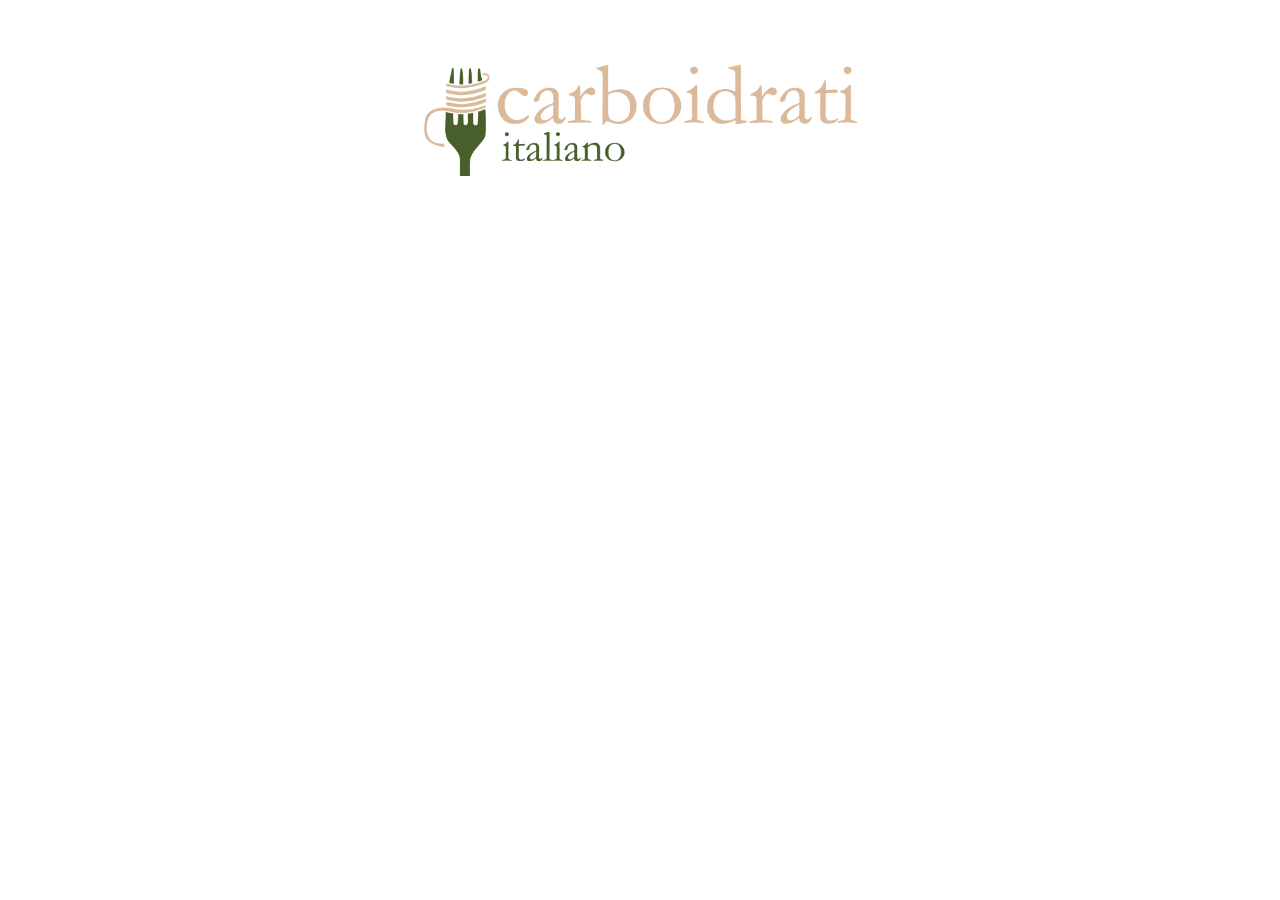
==== finalProject/index.html @ 1761a598 "adding lab 9 and starting final project" ====
<!doctype html>

<html lang=en-us>
<head>
	<meta content="text/html; charset=utf-8" http-equiv="content-type">
	<title>Carboidrati Italiano</title>
	<link rel="stylesheet" href="css/index.css" type="text/css">
	<link rel="stylesheet" href="css/global.css" type="text/css">
</head>


<body>

	<img id="headerLogo" src="images/carbHorz.png" alt="Carboidrati Logo">

</body>
</html>
---- finalProject/css/index.css ----
#headerLogo {
	display: block;
	margin-left: auto;
	margin-right: auto;
	margin-top: 5%;
	width: 35%;
}
---- finalProject/css/global.css ----

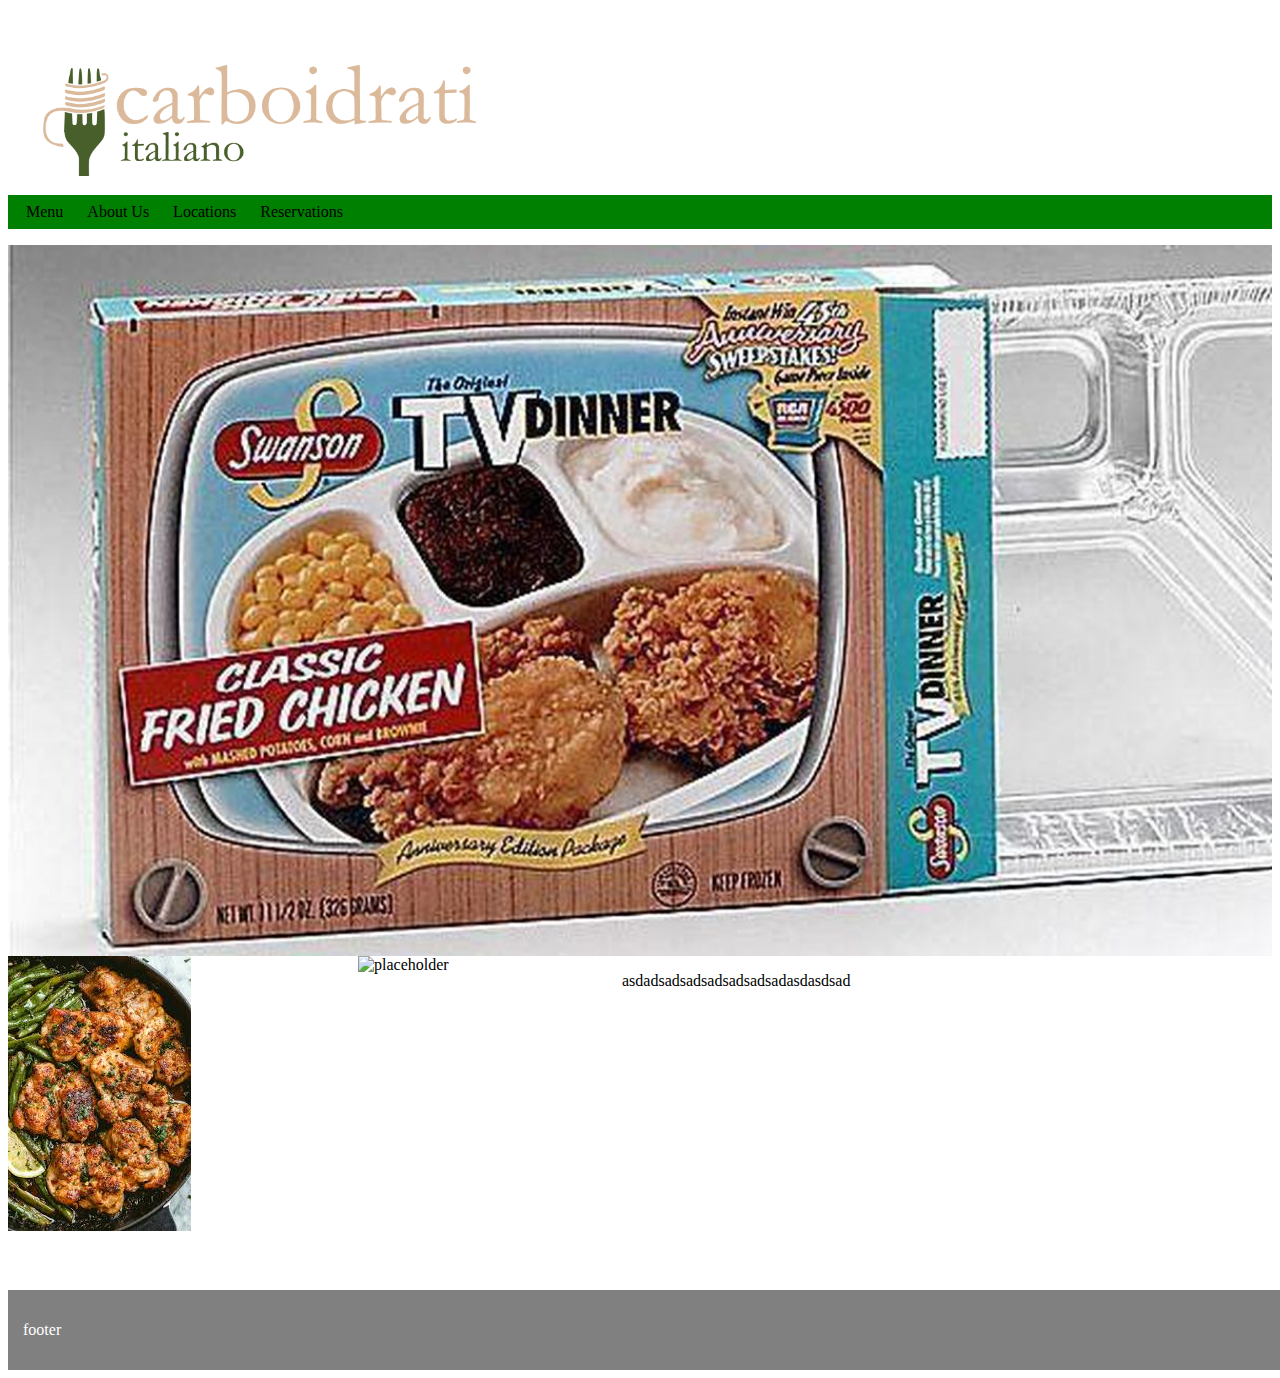
==== commit 1299a2f9: "homepage update" ====
--- a/finalProject/index.html
+++ b/finalProject/index.html
@@ -12,7 +12,36 @@
 
 <body>
 
-	<img id="headerLogo" src="images/carbHorz.png" alt="Carboidrati Logo">
+	<img class="headerLogo" src="images/carbHorz.png" alt="Carboidrati Logo">
+	
+	<ul>
+		<li><a href="html/menu.html">Menu</a></li>
+		<li><a href="html/aboutUs.html">About Us</a></li>
+		<li>Locations</li>
+		<li>Reservations</li>
+	</ul>
+	
+	<img id="mainImage" src="images/tvDinner.jpg" alt="placeholder">
+	
+	<div id="leftDiv">
+		<img src="images/chicken.jpg" alt="placeholder">
+	</div>
+	
+	<div id="rightDiv">
+		<p>
+			asdadsadsadsadsadsadsadasdasdsad
+		</p>
+	</div>
+	
+	<img src="images/infographic.jpg" alt="placeholder">
+	
+	<div class="footer">
+		<p>
+			footer
+		</p>
+	</div>
+	
+	
 
 </body>
 </html>--- a/finalProject/css/index.css
+++ b/finalProject/css/index.css
@@ -1,10 +1,18 @@
 
-#headerLogo {
+#mainImage {
 	display: block;
-	margin-left: auto;
-	margin-right: auto;
-	margin-top: 5%;
-	width: 35%;
+	margin-top: 10px;
+	width: 100%;
 }
 
+#leftDiv {
+	float: left;
+	margin: auto;
+	width: 350px;
+}
 
+#rightDiv {
+	float: right;
+	margin: auto;
+	width: 650px;
+}--- a/finalProject/css/global.css
+++ b/finalProject/css/global.css
@@ -1,3 +1,34 @@
 
+.headerLogo {
+	display: block;
+	margin-left: 30px;
+	margin-right: auto;
+	margin-top: 5%;
+	width: 35%;
+}
 
+ul {
+	background-color: green;
+	padding: 8px;
+}
 
+li {
+	display: inline;
+	padding: 10px;
+}
+
+li a{
+	text-decoration: none;
+	color: black;
+}
+
+.footer {
+  position: static;
+  padding: 15px;
+  left: 0;
+  bottom: 0;
+  width: 100%;
+  background-color: grey;
+  color: white;
+  margin-top: 25%;
+}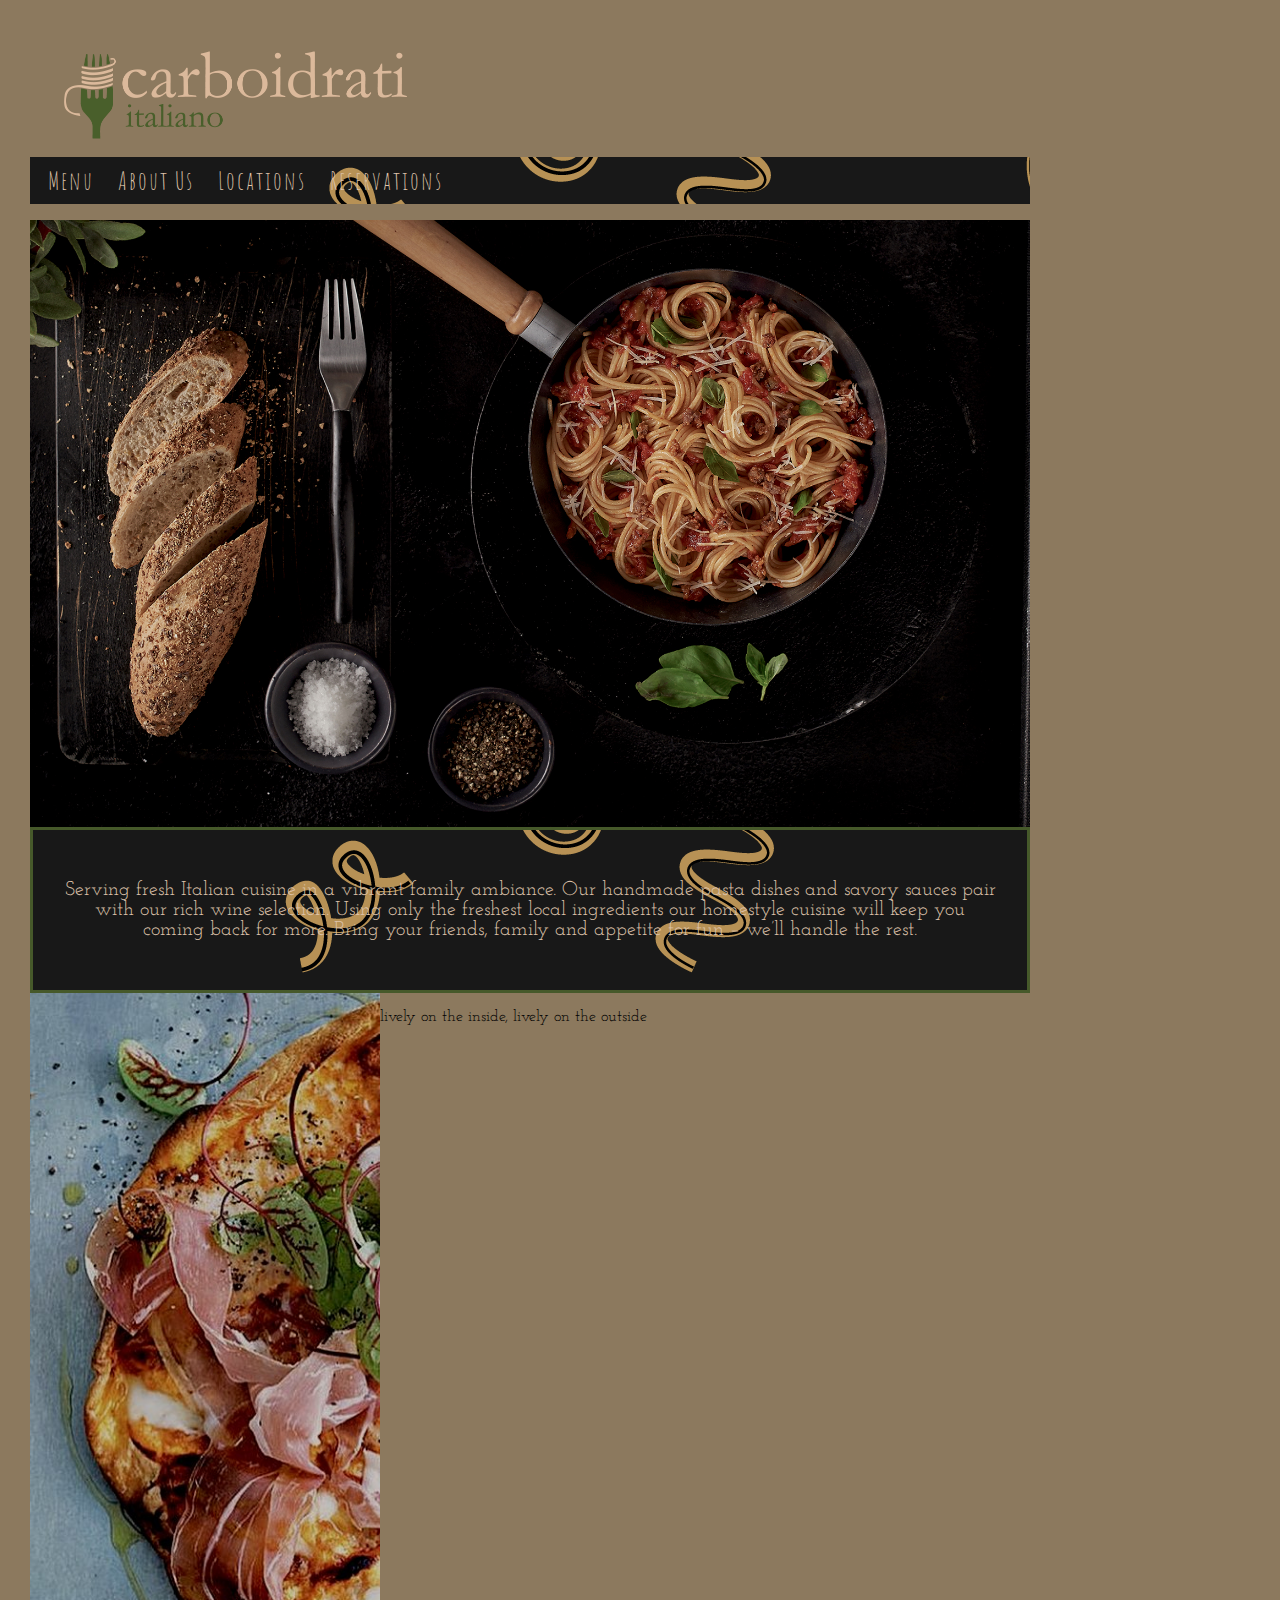
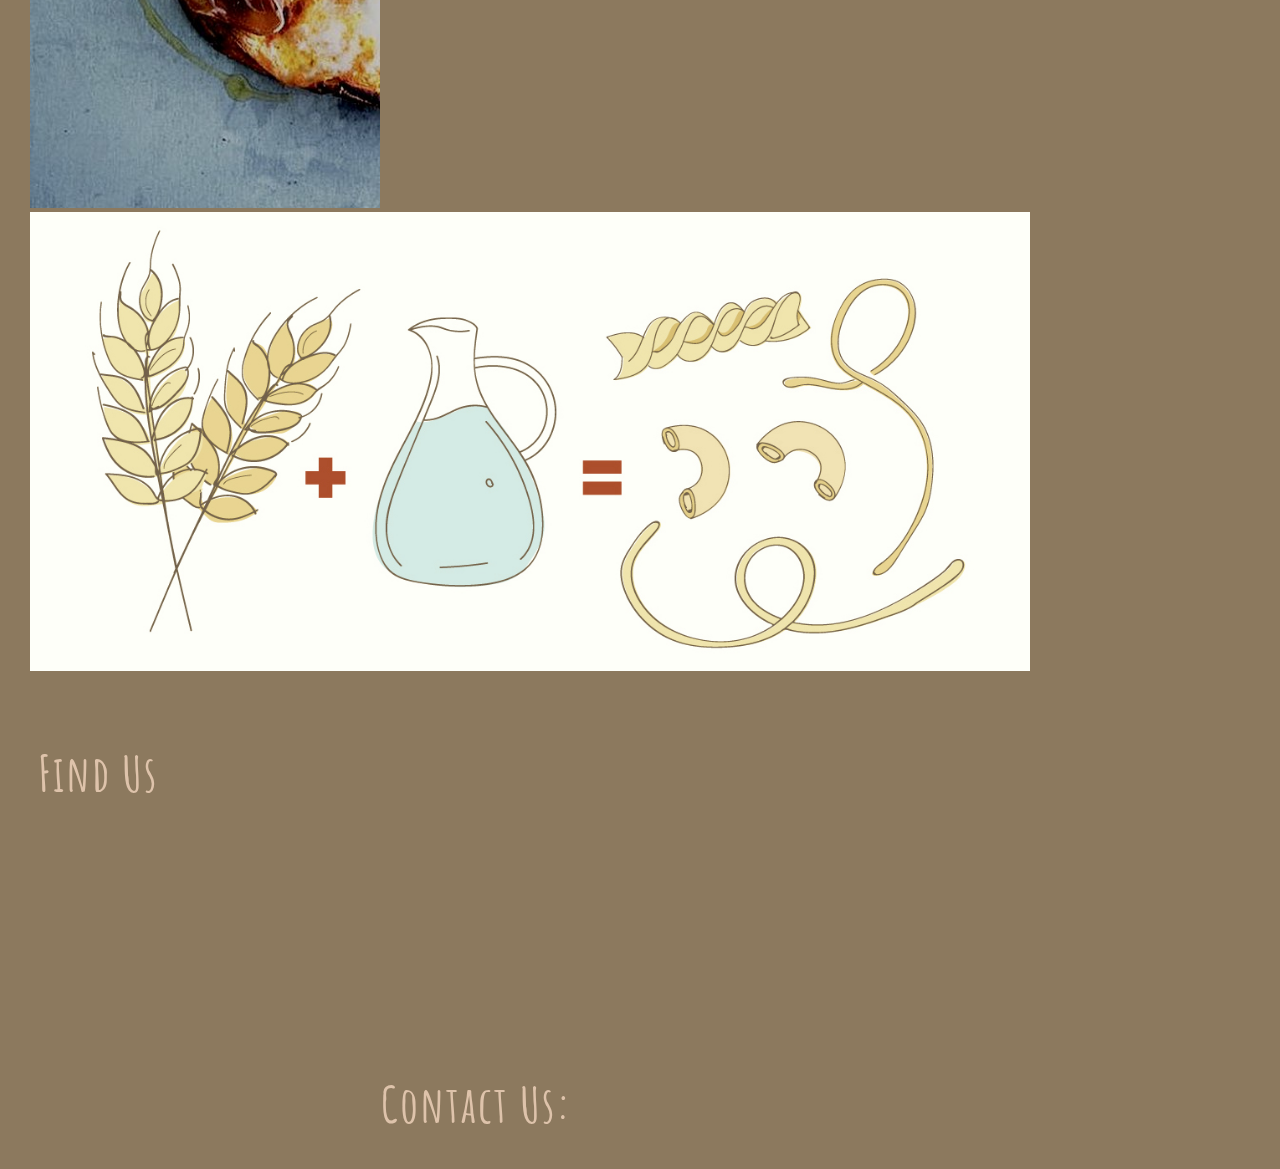
==== commit 2f3fac48: "Updating finalProject" ====
--- a/finalProject/index.html
+++ b/finalProject/index.html
@@ -1,47 +1,67 @@
-
 <!doctype html>
 
 <html lang=en-us>
 <head>
-	<meta content="text/html; charset=utf-8" http-equiv="content-type">
+	<link rel="preconnect" href="https://fonts.googleapis.com">
+	<link rel="preconnect" href="https://fonts.gstatic.com" crossorigin>
+	<link rel="preconnect" href="https://fonts.googleapis.com">
+	<link rel="preconnect" href="https://fonts.gstatic.com" crossorigin>
+	<link href="https://fonts.googleapis.com/css2?family=Amatic+SC:wght@400;
+	700&family=Josefin+Slab:ital,wght@0,400;0,700;1,400&display=swap" rel="stylesheet">
 	<title>Carboidrati Italiano</title>
 	<link rel="stylesheet" href="css/index.css" type="text/css">
 	<link rel="stylesheet" href="css/global.css" type="text/css">
 </head>
 
-
 <body>
-
 	<img class="headerLogo" src="images/carbHorz.png" alt="Carboidrati Logo">
-	
 	<ul>
 		<li><a href="html/menu.html">Menu</a></li>
 		<li><a href="html/aboutUs.html">About Us</a></li>
-		<li>Locations</li>
-		<li>Reservations</li>
+		<li><a href="">Locations</a></li>
+		<li><a href="">Reservations</a></li>
 	</ul>
 	
-	<img id="mainImage" src="images/tvDinner.jpg" alt="placeholder">
+	<img id="mainImage" src="images/pasta.jpg" alt="placeholder">
+	<div id="words">
+		<p>
+		Serving fresh Italian cuisine in a vibrant family ambiance. 
+		Our handmade pasta dishes and savory sauces pair with our rich wine selection.
+		Using only the freshest local ingredients our homestyle cuisine will keep you coming back for more. 
+		Bring your friends, family and appetite for fun – we’ll handle the rest.
+		</p>
+	</div>
 	
-	<div id="leftDiv">
-		<img src="images/chicken.jpg" alt="placeholder">
+	<img id="leftDiv">
+		<img src="images/rustic-pizza.jpg" alt="placeholder" width=350px length=600px>
 	</div>
 	
 	<div id="rightDiv">
 		<p>
-			asdadsadsadsadsadsadsadasdasdsad
+			lively on the inside, lively on the outside
 		</p>
 	</div>
 	
-	<img src="images/infographic.jpg" alt="placeholder">
-	
+	<img src="images/pasta_water_wheat.jpg" alt="placeholder" width=1000px length=auto style="border:2">
 	<div class="footer">
-		<p>
-			footer
-		</p>
+		<div class="rightfooter">
+			<p>
+			<h1>Find Us</h1>
+			<iframe src="https://www.google.com/maps/embed?pb=!1m18!1m12!1m3!1d3005.188803980801!
+			2d16.544317950264045!3d41.13040417918694!2m3!1f0!2f0!3f0!3m2!1i1024!2i768!4f13.1!3m3!
+			1m2!1s0x1347f72bf3ece677%3A0x456a769f78fa60e7!2sMatilda%20%E2%80%A2%20Carboidrati!5e0!
+			3m2!1sen!2sus!4v1627334407216!5m2!1sen!2sus" 
+			width="400" height="300" style="border:0;" allowfullscreen="" loading="lazy"></iframe>
+			</p>
+		</div>
+		<div class="leftfooter">
+			<p>
+			<h1>Contact Us:</h1>
+			</p>
+		</div>
 	</div>
-	
-	
+
+
 
 </body>
 </html>--- a/finalProject/css/index.css
+++ b/finalProject/css/index.css
@@ -1,18 +1,30 @@
-
 #mainImage {
 	display: block;
 	margin-top: 10px;
-	width: 100%;
+	width: 1000px;
 }
 
+#words {
+	font-family: 'Josefin Slab', serif;
+	color: #DEC3AB;
+	vertical-align:middle;
+  	text-align: center;
+  	border: 3px solid #46592A;
+  	font-size: 20px;
+  	background-image: url('../images/background.png');
+  	padding: 30px;
+}
 #leftDiv {
+	margin-top: 10px;
 	float: left;
 	margin: auto;
-	width: 350px;
+	width: 50%;
 }
 
 #rightDiv {
+	margin-top: 10px;
 	float: right;
 	margin: auto;
 	width: 650px;
+	font-family: 'Josefin Slab', serif;
 }--- a/finalProject/css/global.css
+++ b/finalProject/css/global.css
@@ -1,3 +1,8 @@
+body{
+	background-color: #8C795E;
+	max-width: 1000px;
+	margin-left: 30px;
+	}
 
 .headerLogo {
 	display: block;
@@ -8,7 +13,8 @@
 }
 
 ul {
-	background-color: green;
+	background-image: url('../images/background.png');
+	background-color: #46592A;
 	padding: 8px;
 }
 
@@ -19,16 +25,26 @@
 
 li a{
 	text-decoration: none;
-	color: black;
+	color: #DEC3AB;
+	font-family: 'Amatic SC', cursive;
+	font-size: 25px;
+	letter-spacing: 2px;
 }
+a:hover{
+background-color: #BA4409;}
 
 .footer {
   position: static;
-  padding: 15px;
-  left: 0;
-  bottom: 0;
-  width: 100%;
-  background-color: grey;
-  color: white;
-  margin-top: 25%;
+  padding: 8px;
+  color: #DEC3AB;
+  font-family: 'Amatic SC', cursive;
+  font-size: 25px;
+  letter-spacing: 2px;
+  margin-right: 450px;
+}
+.rightfooter h1 {
+	float: left;
+}
+.leftfooter h1 {
+	float: right;
 }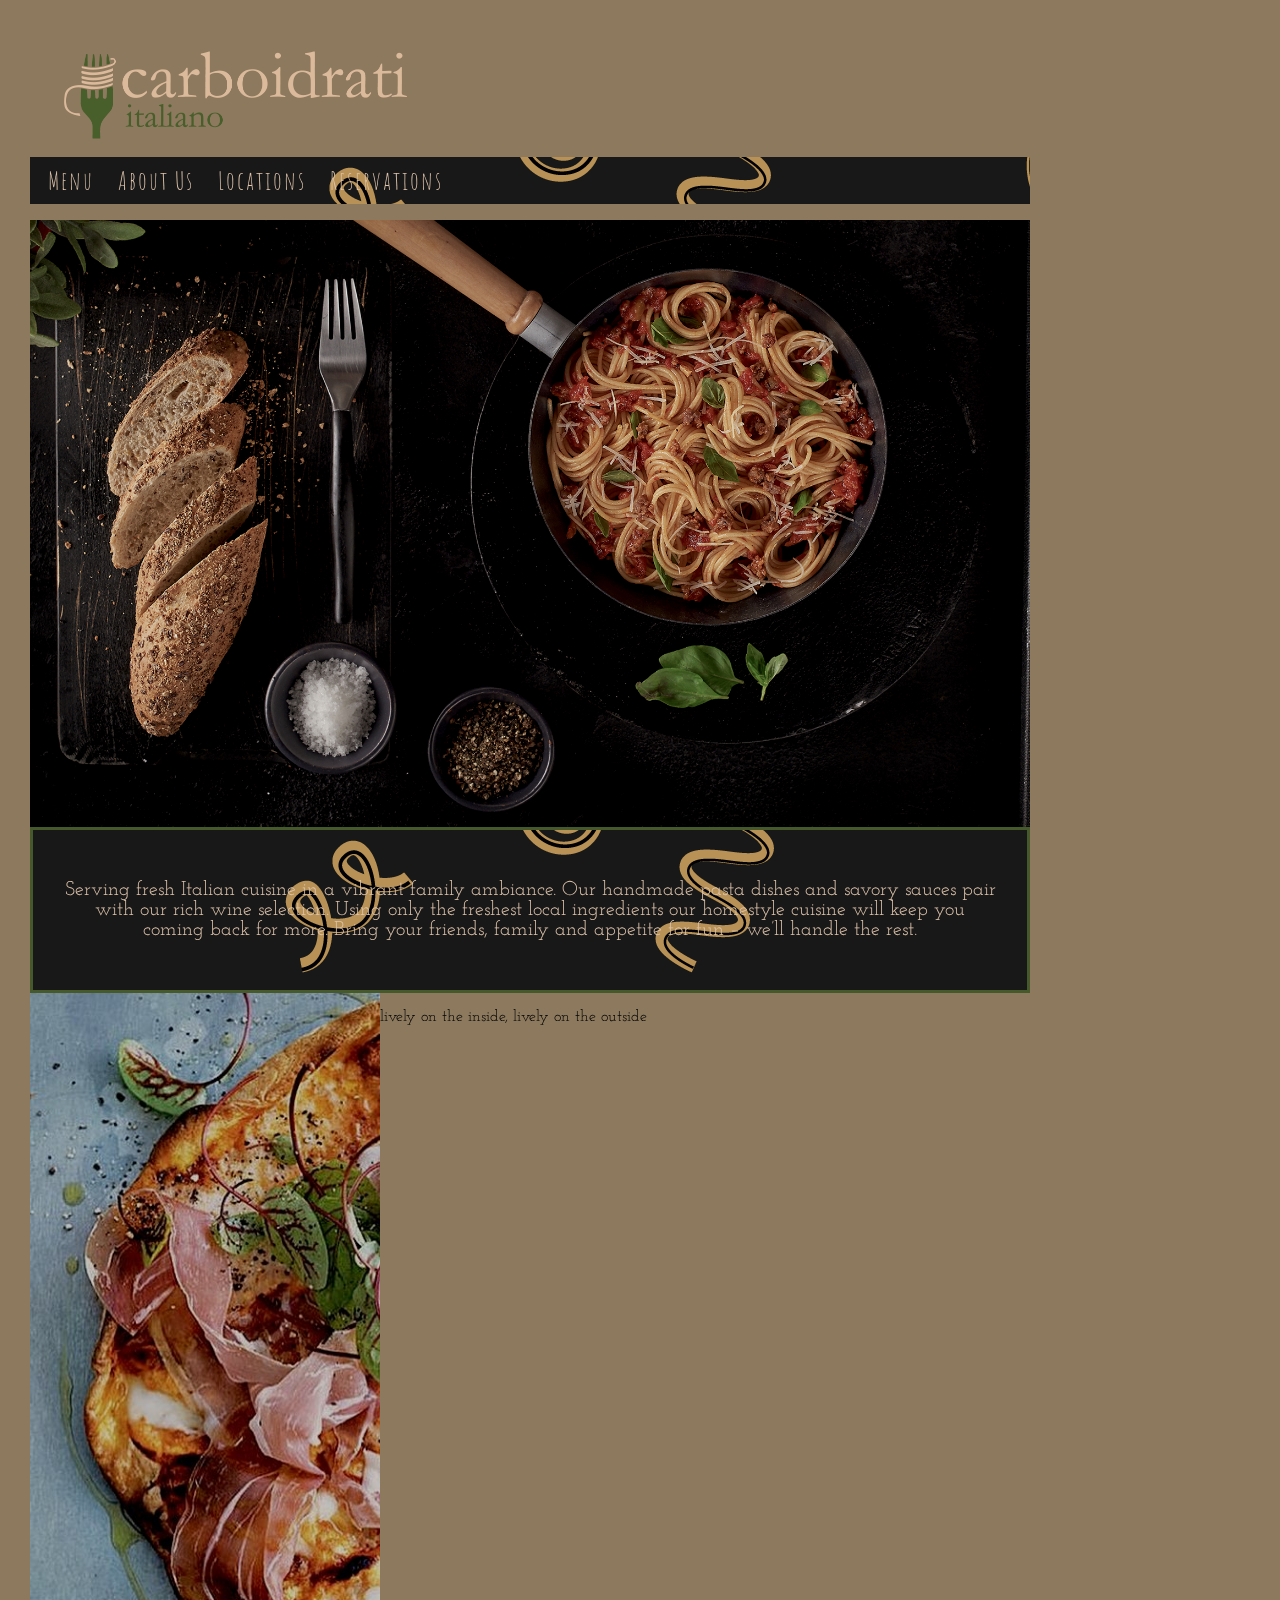
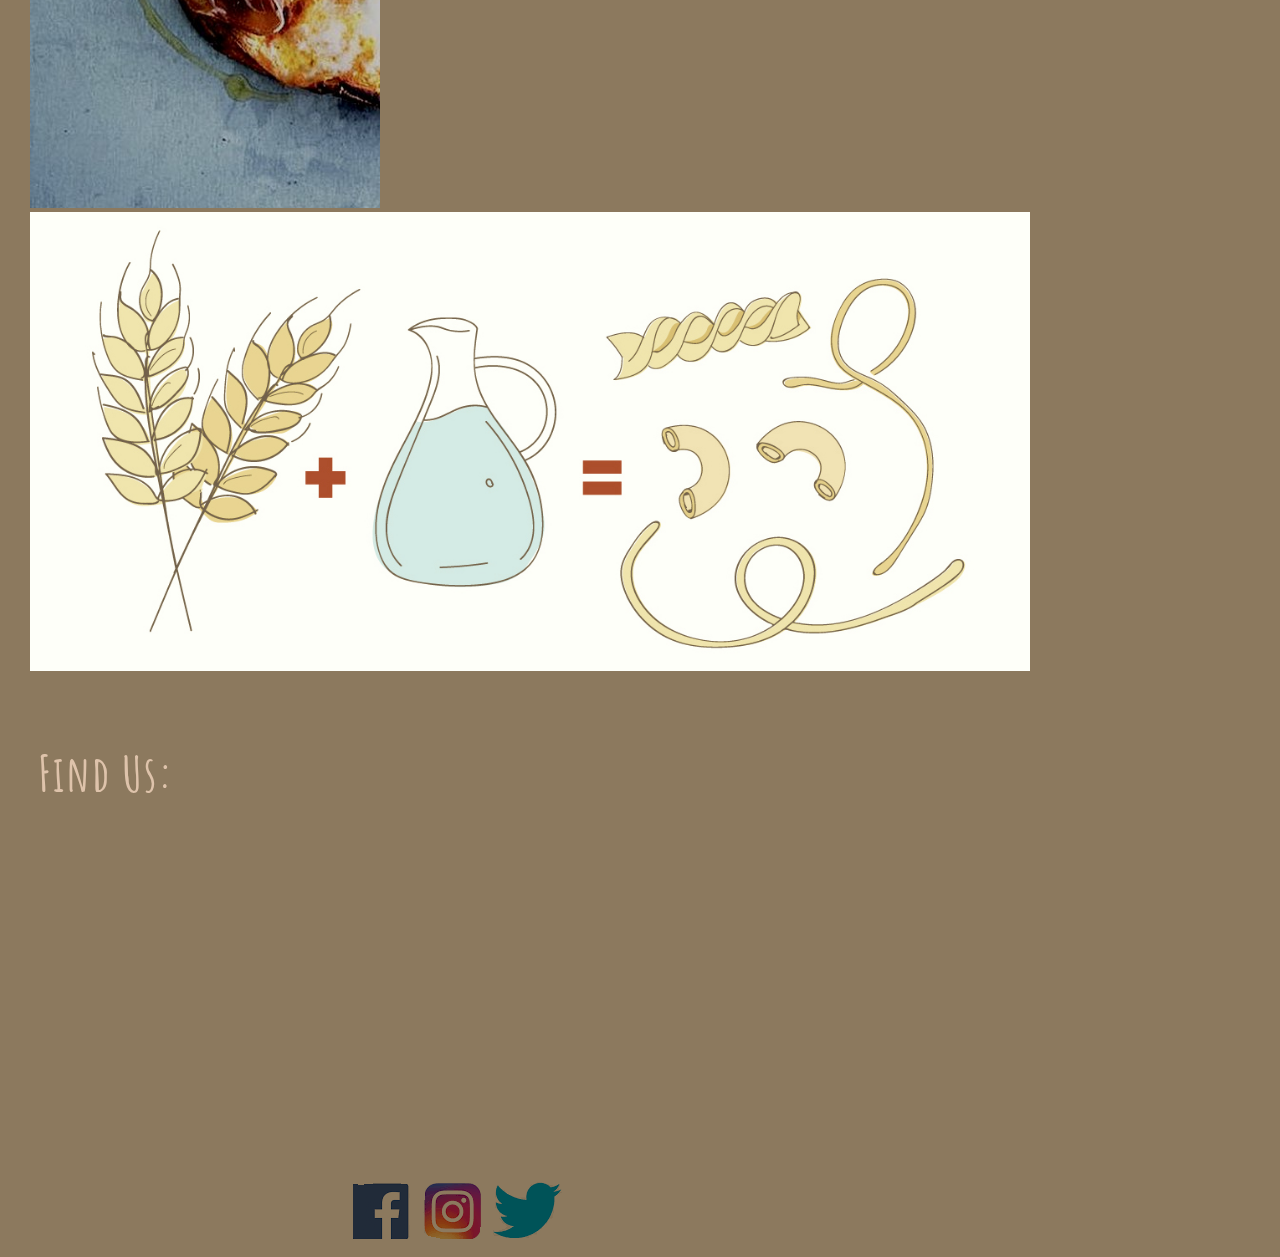
==== commit a8d9088b: "update footer and fonts" ====
--- a/finalProject/index.html
+++ b/finalProject/index.html
@@ -46,7 +46,7 @@
 	<div class="footer">
 		<div class="rightfooter">
 			<p>
-			<h1>Find Us</h1>
+			<h1>Find Us: </h1>
 			<iframe src="https://www.google.com/maps/embed?pb=!1m18!1m12!1m3!1d3005.188803980801!
 			2d16.544317950264045!3d41.13040417918694!2m3!1f0!2f0!3f0!3m2!1i1024!2i768!4f13.1!3m3!
 			1m2!1s0x1347f72bf3ece677%3A0x456a769f78fa60e7!2sMatilda%20%E2%80%A2%20Carboidrati!5e0!
@@ -55,9 +55,7 @@
 			</p>
 		</div>
 		<div class="leftfooter">
-			<p>
-			<h1>Contact Us:</h1>
-			</p>
+			<img style="mix-blend-mode: multiply" src="images/socialLogos.png" alt="Instagram">
 		</div>
 	</div>
 
--- a/finalProject/css/global.css
+++ b/finalProject/css/global.css
@@ -45,6 +45,6 @@
 .rightfooter h1 {
 	float: left;
 }
-.leftfooter h1 {
+.leftfooter {
 	float: right;
 }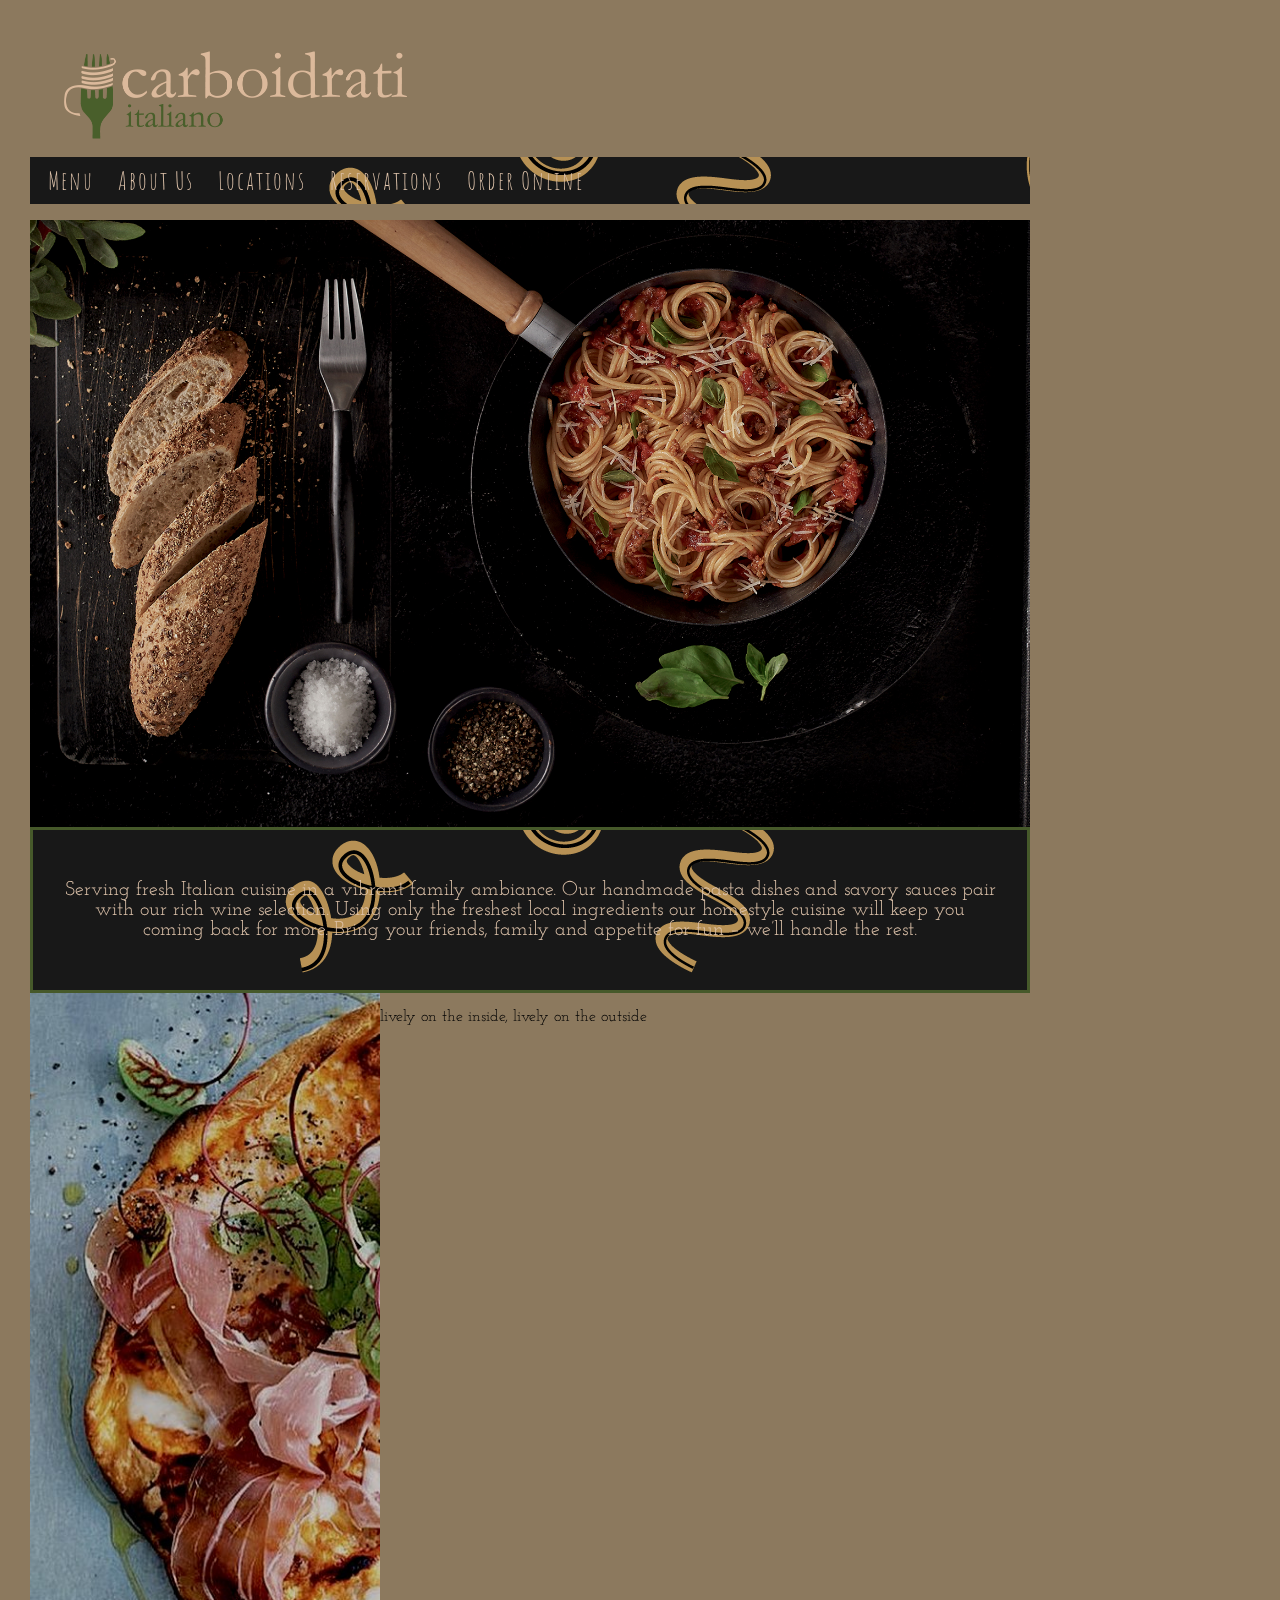
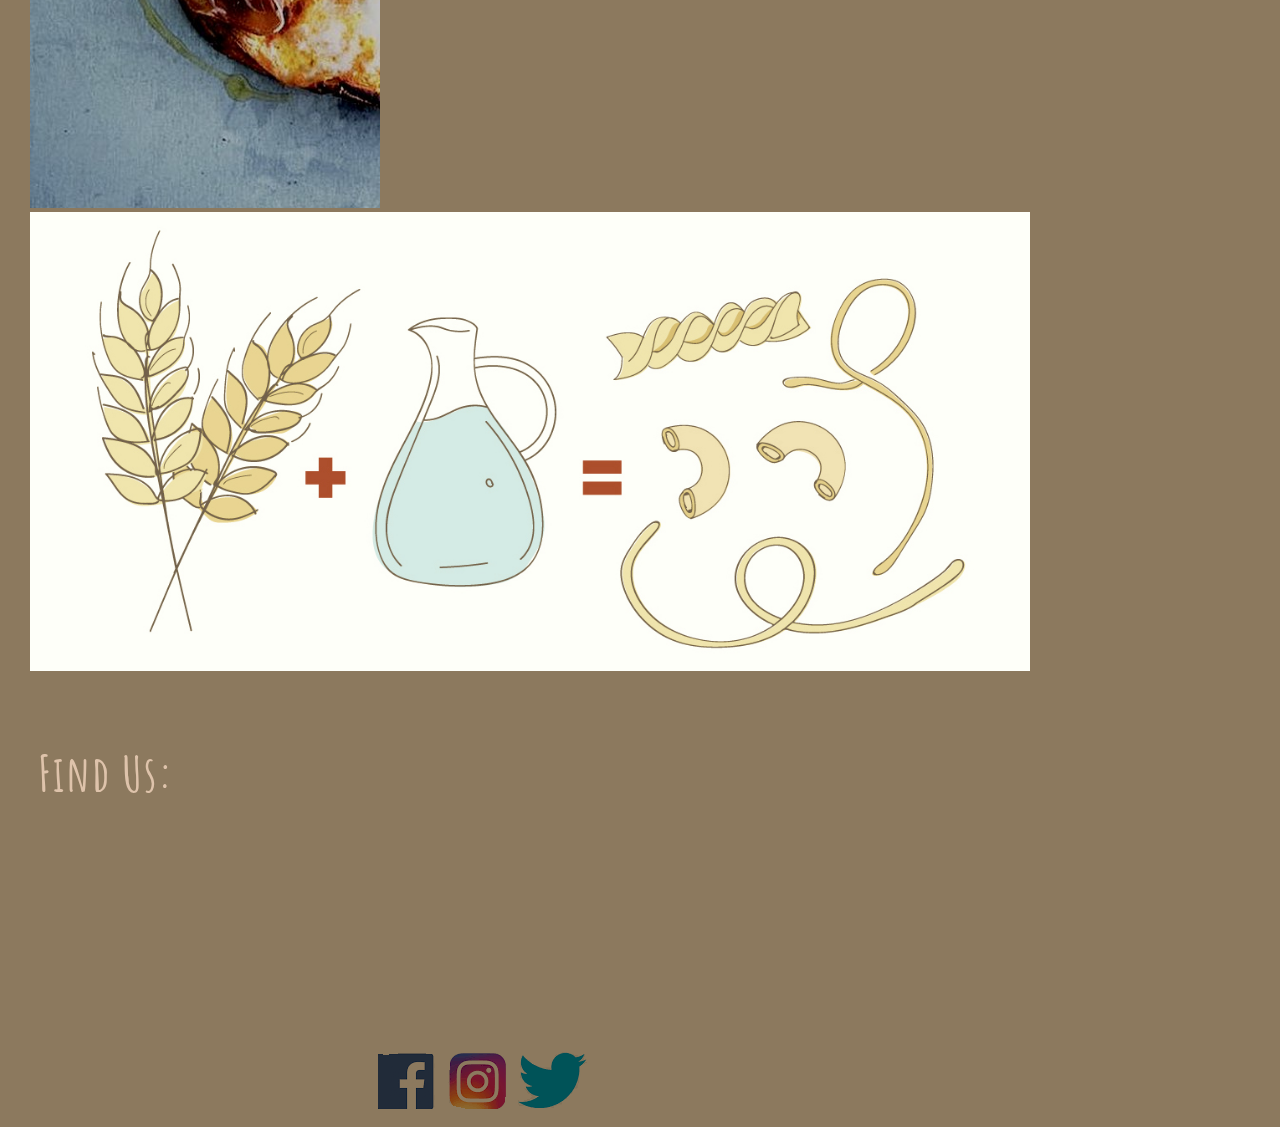
==== commit 6f7e1f49: "add nav menu item" ====
--- a/finalProject/index.html
+++ b/finalProject/index.html
@@ -20,6 +20,7 @@
 		<li><a href="html/aboutUs.html">About Us</a></li>
 		<li><a href="">Locations</a></li>
 		<li><a href="">Reservations</a></li>
+		<li><a href="">Order Online</a></li>
 	</ul>
 	
 	<img id="mainImage" src="images/pasta.jpg" alt="placeholder">
--- a/finalProject/css/global.css
+++ b/finalProject/css/global.css
@@ -40,7 +40,7 @@
   font-family: 'Amatic SC', cursive;
   font-size: 25px;
   letter-spacing: 2px;
-  margin-right: 450px;
+  margin-right: 425px;
 }
 .rightfooter h1 {
 	float: left;
